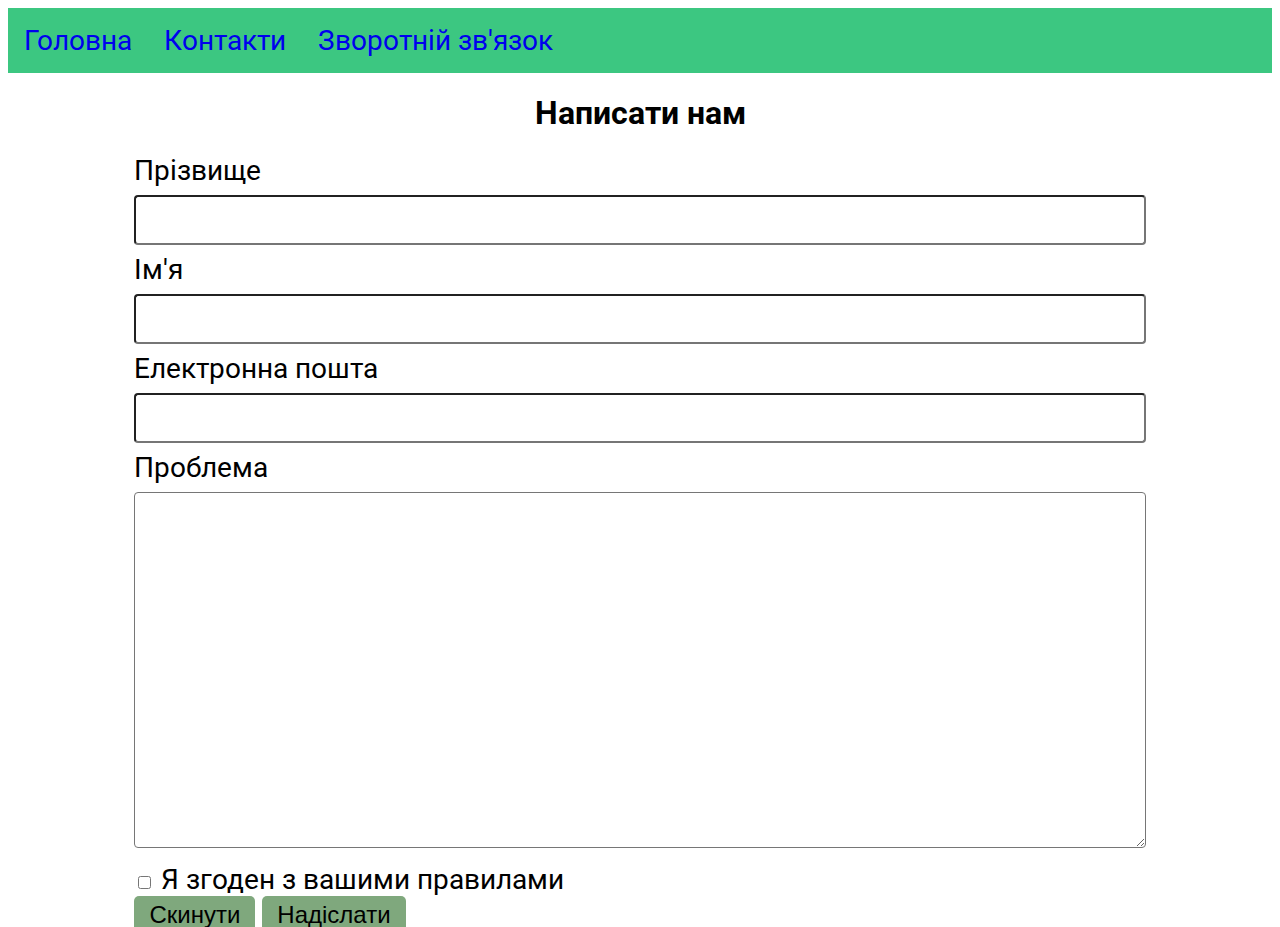
==== callbak.html @ 2b57ae86 "add form begin" ====
<!DOCTYPE html>
<html lang="en">

<head>
    <meta charset="UTF-8">
    <link rel="preconnect" href="https://fonts.googleapis.com">
    <link rel="preconnect" href="https://fonts.gstatic.com" crossorigin>
    <link href="https://fonts.googleapis.com/css2?family=Roboto:wght@100&family=The+Nautigal&display=swap"
        rel="stylesheet">
    <meta http-equiv="X-UA-Compatible" content="IE=edge">
    <meta name="viewport" content="width=device-width, initial-scale=1.0">
    <title>Домашні тварини</title>
    <link rel="stylesheet" href="style.css">
</head>

<body>
    <nav class="navbar">
        <ul>
            <li><a href="index.html">Головна</a></li>
            <li><a href="contact.html">Контакти</a></li>
            <li><a href="callbak.html">Зворотній зв'язок</a></li>
        </ul>
    </nav>
    <header>
        <h1>Написати нам</h1>
    </header>
    <main>
        <form action="#">
            <div class="input-group">
                <label>Прізвище</label>
                <input type="text" name="secondName"/>
            </div>
            <div class="input-group">
                <label>Ім'я</label>
                <input type="text" name="firstName"/>
            </div>
            <div class="input-group">
                <label>Електронна пошта</label>
                <input type="email" name="email"/>
            </div>

            <div class="input-group">
                <label>Проблема</label>
                <br/>
                <textarea cols="50" rows="15" name="problem"></textarea>
            </div>
            <div>
                <input type="checkbox" name="yeas" id="yeas">
                <label for="yeas">Я згоден з вашими правилами</label>
            </div>
            <div class="button-send">
                <input type="reset" value="Скинути" />
                <input type="submit" value="Надіслати" />
            </div>
            
        </form>
    </main>

</body>

</html>
---- style.css ----
body {
    font-family: 'Roboto', sans-serif;
    font-size: 28px;
}

h1 {
    font-size: 2rem;
    text-align: center;
}
main {
    width: 80%;
    margin: 0 auto;
}

.input-group input, textarea {
    width: 100%;
    padding: 12px 20px;
    margin: 8px 0;
    box-sizing: border-box;
    border-radius: 4px;
    font-size: 14pt;
}

.button-send input[type=submit], input[type=reset] {
    font-size: 18pt;
    padding:5px 15px; 
    background:rgb(127, 168, 125); 
    border:0 none;
    cursor:pointer;
    -webkit-border-radius: 5px;
    border-radius: 5px; 
}

.navbar ul {
    list-style-type: none;
    margin: 0;
    padding: 0;
    overflow: hidden;
    background-color: #3cc781;
}

.navbar li {
    display: inline;
    float: left;
}

.navbar li a {
    display: block;
    padding: 16px;
    text-decoration: none;
    /* background-color:rgb(101, 86, 190); */
}

.navbar li a:hover {
    background-color: #077940;
}
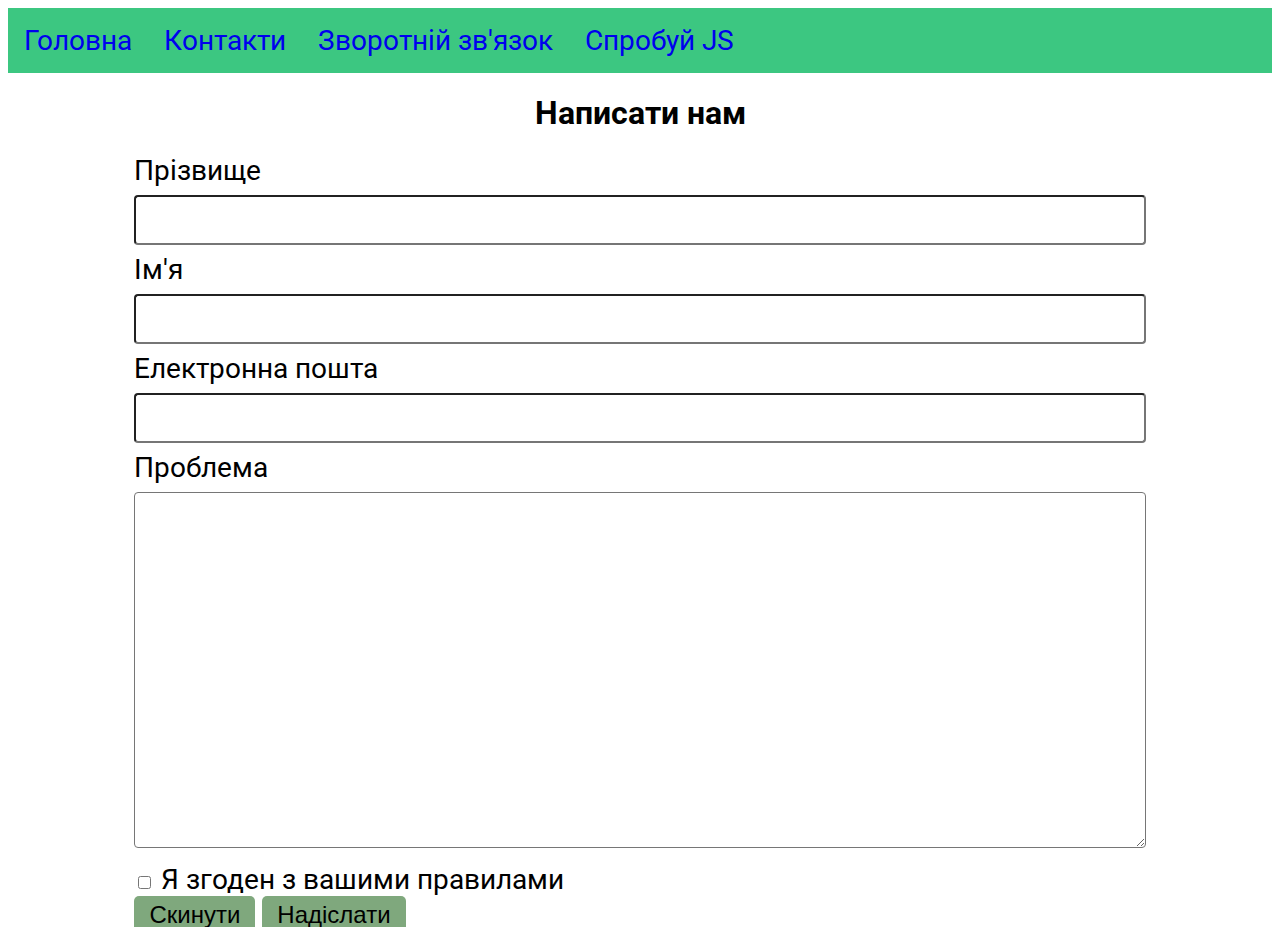
==== commit 3a4e317a: "Add js page" ====
--- a/callbak.html
+++ b/callbak.html
@@ -19,6 +19,7 @@
             <li><a href="index.html">Головна</a></li>
             <li><a href="contact.html">Контакти</a></li>
             <li><a href="callbak.html">Зворотній зв'язок</a></li>
+            <li><a href="js-begin.html">Спробуй JS</a></li>
         </ul>
     </nav>
     <header>
